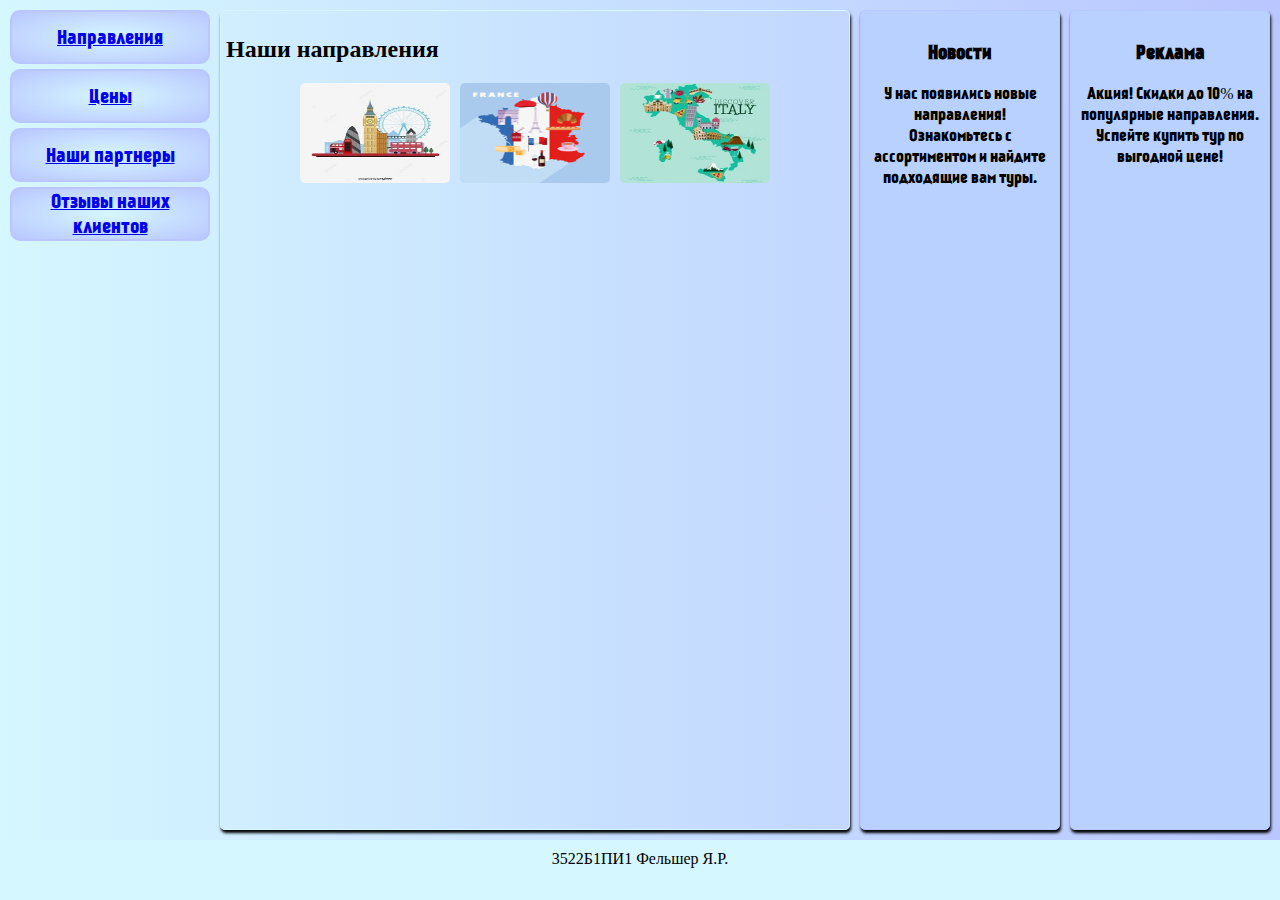
==== directions.html @ 8904157b "finish" ====
<!DOCTYPE html>
<html lang="en">
<head>
    <meta charset="UTF-8">
    <meta name="viewport" content="width=device-width, initial-scale=1.0">
    <title>Направления</title>
    <link rel="stylesheet" href="css/style.css">
    <link rel="stylesheet" href="css/media.css">
</head>
<body>
    <div class="container">
        <nav>
            <ul>
                <li><a href="directions.html">Направления</a></li>
                <li><a href="prise.html">Цены</a></li>
                <li><a href="partners.html">Наши партнеры</a></li>
                <li><a href="reviews.html">Отзывы наших клиентов</a></li>
            </ul>
        </nav>
        <div class="content">
            <h2>Наши направления</h2>
            <div class="image-gallery">
                <img src="img/england.jpg" alt="Направление 1">
                <img src="img/france.png" alt="Направление 2">
                <img src="img/italy.jpg" alt="Направление 3">
            </div>
        </div>
        <div class="news">
            <h3>Новости</h3>
            <p>У нас появились новые направления! Ознакомьтесь с ассортиментом и найдите подходящие вам туры.</p>
        </div>
        <div class="advertisement">
            <h3>Реклама</h3>
            <p>Акция! Скидки до 10% на популярные направления. Успейте купить тур по выгодной цене!</p>
        </div>
    </div>
    <footer>
        3522Б1ПИ1 Фельшер Я.Р.
    </footer>
</body>
</html>
---- css/style.css ----
@font-face {
    font-family: airport;
    src: url(../font/Airport.ttf);
}
@font-face {
    font-family: any;
    src: url(../font/OKScU8ig.ttf);
}
body {
    margin: 0;
    padding: 0;
    background: linear-gradient(to right, #d5f7ff, #b9c6ff);
    min-height: 100vh;
    display: flex;
    flex-direction: column;
}
div {
    box-sizing: border-box;
}
.header {
    display: grid;
    grid-template-columns: 1fr 2fr 1fr;
    border-bottom: 2px solid #b9c6ff;
    padding: 10px;
    background-color: #d5f7ff;
}
.logo {
    display: flex;
    justify-content: center;
    align-items: center;
}
.greeting {
    display: flex;
    justify-content: center;
    align-items: center;
    font-size: 2.5rem; /* Увеличенный размер заголовка */
    font-family: airport;
}
.contacts {
    display: flex;
    flex-direction: column;
    justify-content: center;
    align-items: center;
    font-size: 1rem;
    font-family: any;
}
.contacts p {
    margin: 2px;
}
.container {
    display: grid;
    grid-template-columns: 200px 1fr 200px 200px;
    grid-template-rows: auto;
    gap: 10px;
    flex-grow: 1;
    padding: 10px;
}
nav {
    grid-column: 1;
}
nav > ul {
    list-style: none;
    padding: 0;
    width: 100%;
    margin: 0;
}
nav > ul li {
    display: flex;
    justify-content: center;
    align-items: center;
    font-family: any;
    border: 2px solid #b9c6ff;
    background: radial-gradient(#d5f7ff, #b9c6ff);
    border-radius: 10px;
    height: 50px;
    font-size: 1.2rem;
    margin-bottom: 5px;
    text-align: center;
}
nav > ul li div {
    width: 90%;
    text-align: center;
}
.content {
    grid-column: 2;
    box-shadow: 1px 3px 3px black;
    border: 1px solid #d5f7ff;
    border-radius: 5px;
    padding: 5px;
}
.news, .advertisement {
    box-shadow: 1px 3px 3px black;
    border: 1px solid #b9c6ff;
    border-radius: 5px;
    padding: 10px;
    font-family: any;
    background-color: #b9d1ff;
    text-align: center;
}
.news {
    grid-column: 3;
}
.advertisement {
    grid-column: 4;
}
footer {
    height: 40px;
    text-align: center;
    padding: 10px;
    background-color: #d5f7ff;
}
.image-gallery {
    display: flex;
    gap: 10px;
    justify-content: center;
}
.image-gallery img {
    width: 150px;
    height: 100px;
    transition: transform 0.3s, filter 0.3s;
    border-radius: 5px;
}
.image-gallery img:hover {
    transform: scale(1.1);
    filter: brightness(1.2);
}
---- css/media.css ----
@media (max-width:1000px)
{
    .header {
        display: flex;
        flex-direction: column;
        align-items: center;
        padding: 10px;
    }
    .logo {
        margin-bottom: 10px; 
    }
    .greeting {
        font-size: 2rem; 
        margin: 10px 0;
    }
    .contacts {
        font-size: 0.8rem; 
        margin: 10px 0;
        text-align: center;
    }
    .container {
        display: flex;
        flex-direction: column;
        padding: 10px;
    }
    nav > ul {
        width:100%;
        flex-direction: column;
    }
    .content {
        width:100%;
    }
    .news, .advertisement {
        box-shadow: 1px 3px 3px rgba(0,0,0,0.5);
        border-radius: 5px;
        padding: 10px;
        text-align: center;
        font-size: 1rem;
    }
    footer {
        height: auto;
        text-align: center;
        padding: 10px;
    }
}
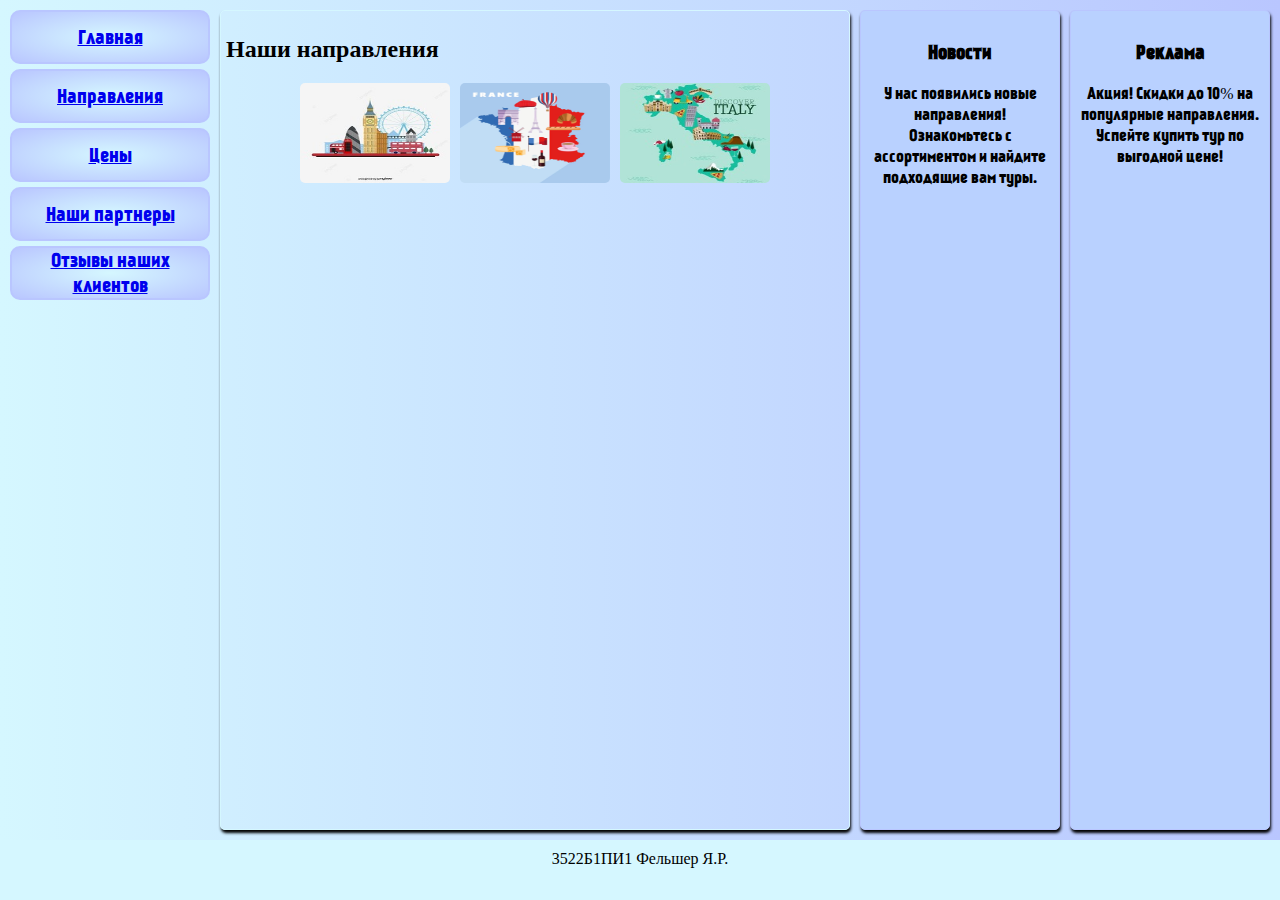
==== commit 7a6a3788: "final" ====
--- a/directions.html
+++ b/directions.html
@@ -11,6 +11,7 @@
     <div class="container">
         <nav>
             <ul>
+                <li><a href="index.html">Главная</a></li>
                 <li><a href="directions.html">Направления</a></li>
                 <li><a href="prise.html">Цены</a></li>
                 <li><a href="partners.html">Наши партнеры</a></li>
